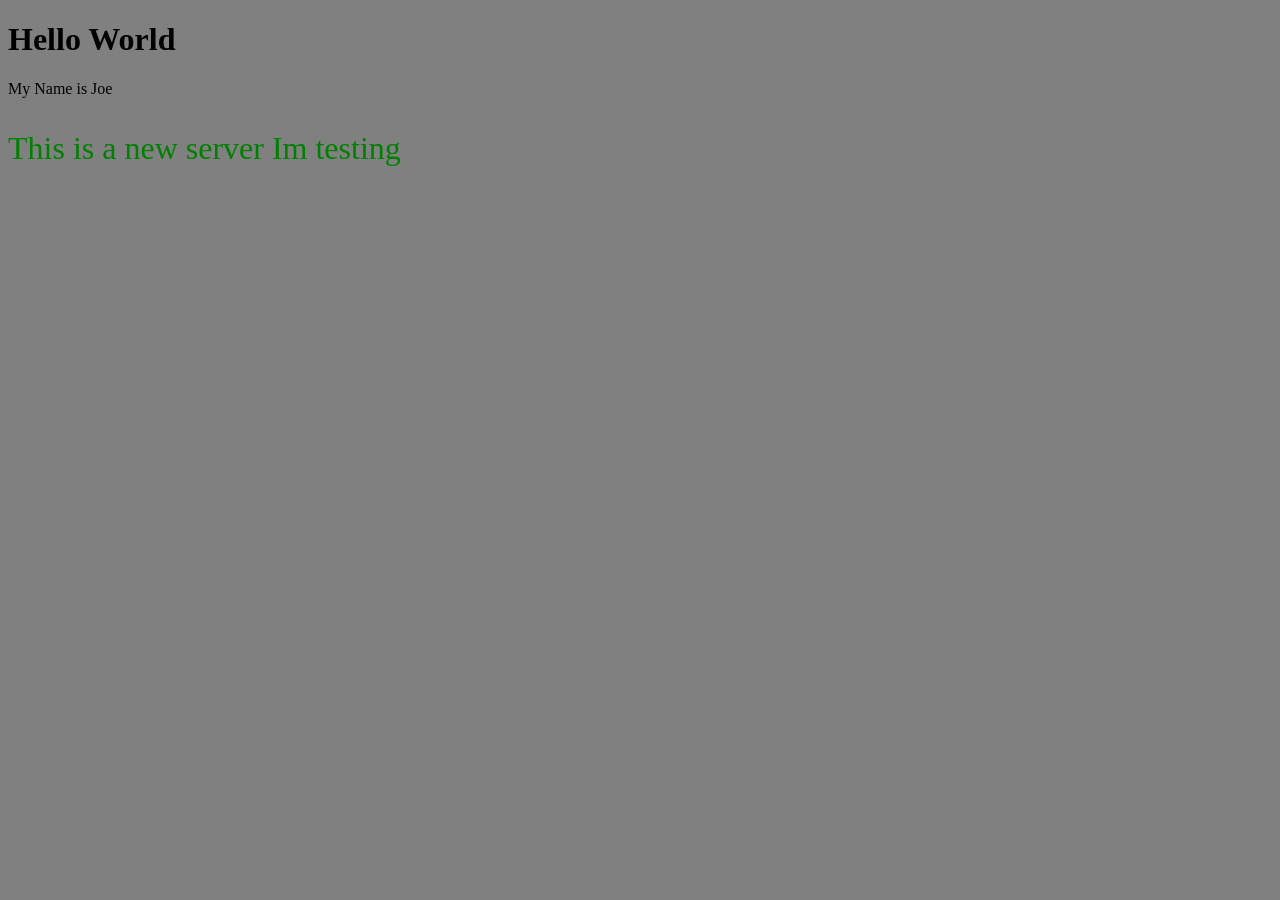
==== website/src/hello.html @ b75c4e6b "first commit" ====
<!DOCTYPE html>
<html lang="en">
<head>
    <meta charset="UTF-8">
    <meta http-equiv="X-UA-Compatible" content="IE=edge">
    <meta name="viewport" content="width=<device-width>, initial-scale=1.0">
    <title>Document</title>
    <link rel="stylesheet" href="style.css">
</head>
<body>
    <H1>Hello World</H1>
    <p>My Name is Joe</p>
    <p id="first_para">This is a new server Im testing</p>
</body>
</html>
---- website/src/style.css ----
body {
    background-color: gray;
}
p#first_para {
    color: green;
    font-size: 32px;
}
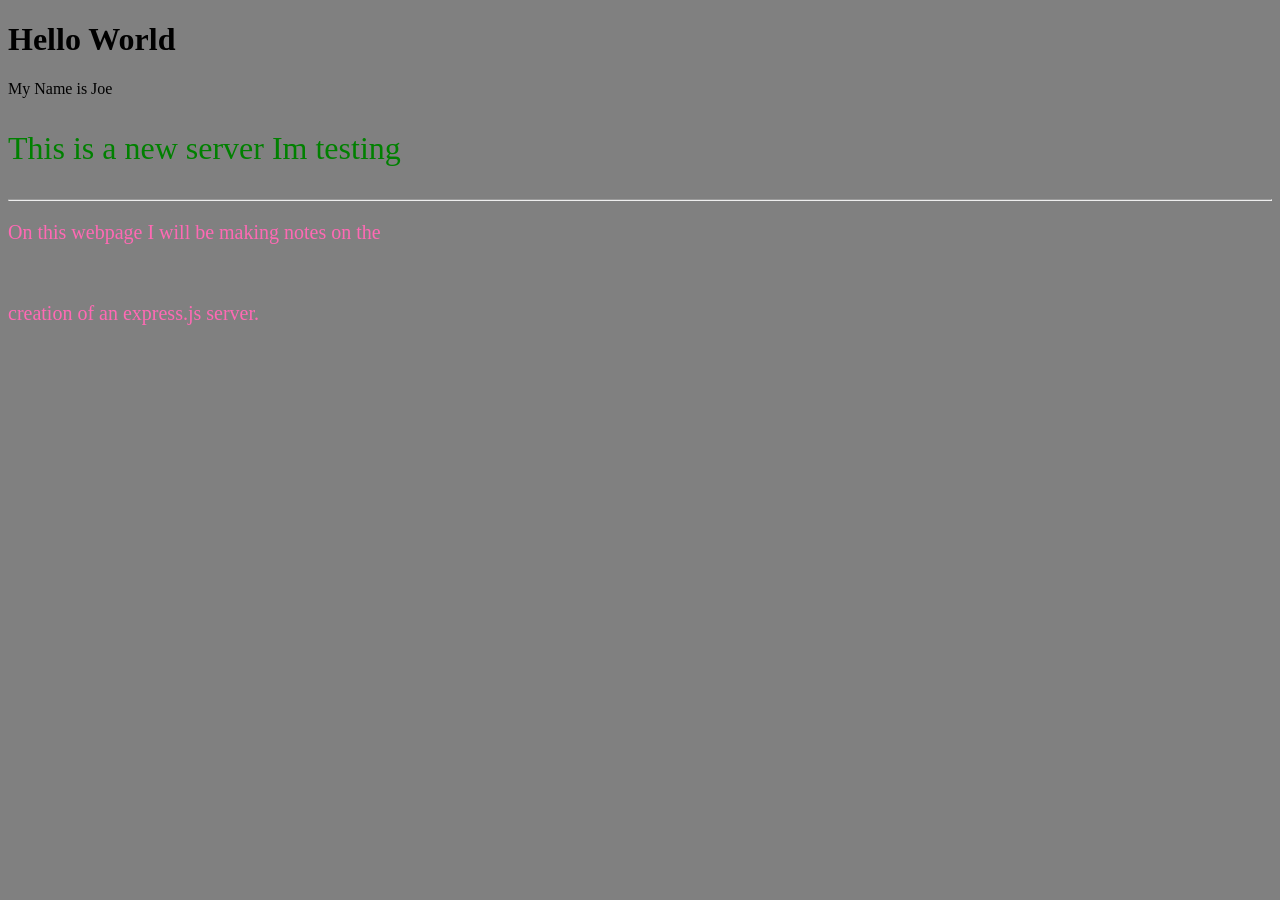
==== commit 3b7b4c82: "second commit" ====
--- a/website/src/hello.html
+++ b/website/src/hello.html
@@ -11,5 +11,9 @@
     <H1>Hello World</H1>
     <p>My Name is Joe</p>
     <p id="first_para">This is a new server Im testing</p>
+    <hr>
+    <p id="next-para">On this webpage I will be making notes on the</p>
+    <br id="small-br">
+    <p id="next-para">creation of an express.js server.</p>
 </body>
 </html>
--- a/website/src/style.css
+++ b/website/src/style.css
@@ -4,4 +4,11 @@
 p#first_para {
     color: green;
     font-size: 32px;
+}
+p#next-para {
+    color: hotpink;
+    font-size: 20px;
+}
+br#small-br {
+    padding: 5px;
 }
